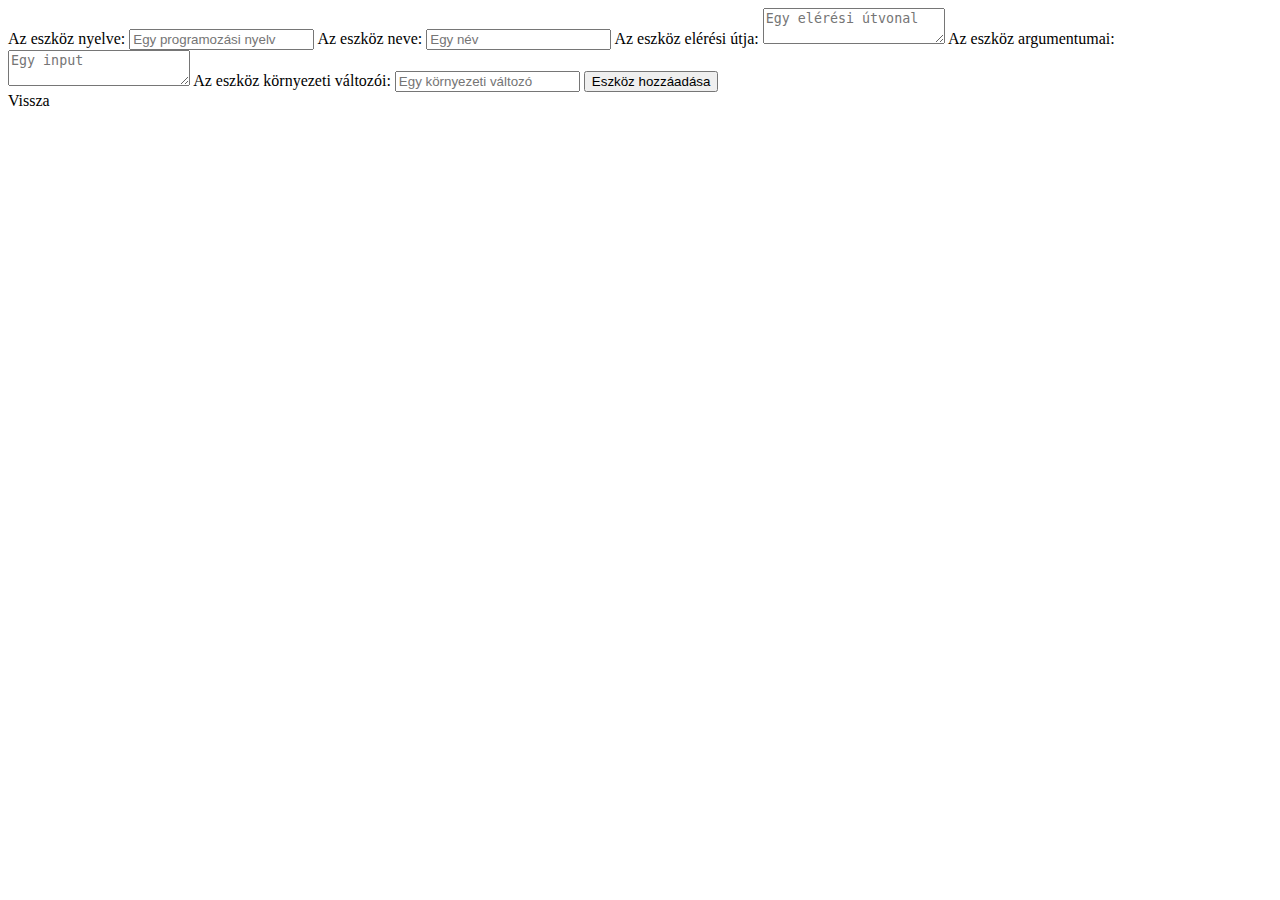
==== src/main/resources/templates/add-tool.html @ bfa0239b "refs #1 eszköz felvétel és listázás" ====
<!DOCTYPE html>
<html lang="en" xmlns="http://www.w3.org/1999/xhtml"
      xmlns:th="http://www.thymeleaf.org">
<head>
    <meta charset="UTF-8">
    <title>Title</title>
</head>
<body>

<form action="#" th:action="@{/addTool}" th:object="${tool}" method="post">
    <label for="language">Az eszköz nyelve:</label>
    <input type="text" th:field="*{language}" id="language" placeholder="Egy programozási nyelv">
    <span th:if="${#fields.hasErrors('language')}" th:errors="*{language}"></span>

    <label for="name">Az eszköz neve:</label>
    <input type="text" th:field="*{name}" id="name" placeholder="Egy név">
    <span th:if="${#fields.hasErrors('language')}" th:errors="*{language}"></span>

    <label for="path">Az eszköz elérési útja:</label>
    <textarea th:field="*{path}" id="path" placeholder="Egy elérési útvonal"></textarea>

    <label for="input">Az eszköz argumentumai:</label>
    <textarea th:field="*{arguments}" id="input" placeholder="Egy input"></textarea>
    <span th:if="${#fields.hasErrors()}" th:errors="*{arguments}"></span>

    <label for="environmentArgs">Az eszköz környezeti változói:</label>
    <input type="text" th:field="*{environmentArgs}" id="environmentArgs" placeholder="Egy környezeti változó">
    <input type="submit" value="Eszköz hozzáadása">
</form>
<a th:href="@{/toolList}">
    Vissza
</a>
</body>
</html>
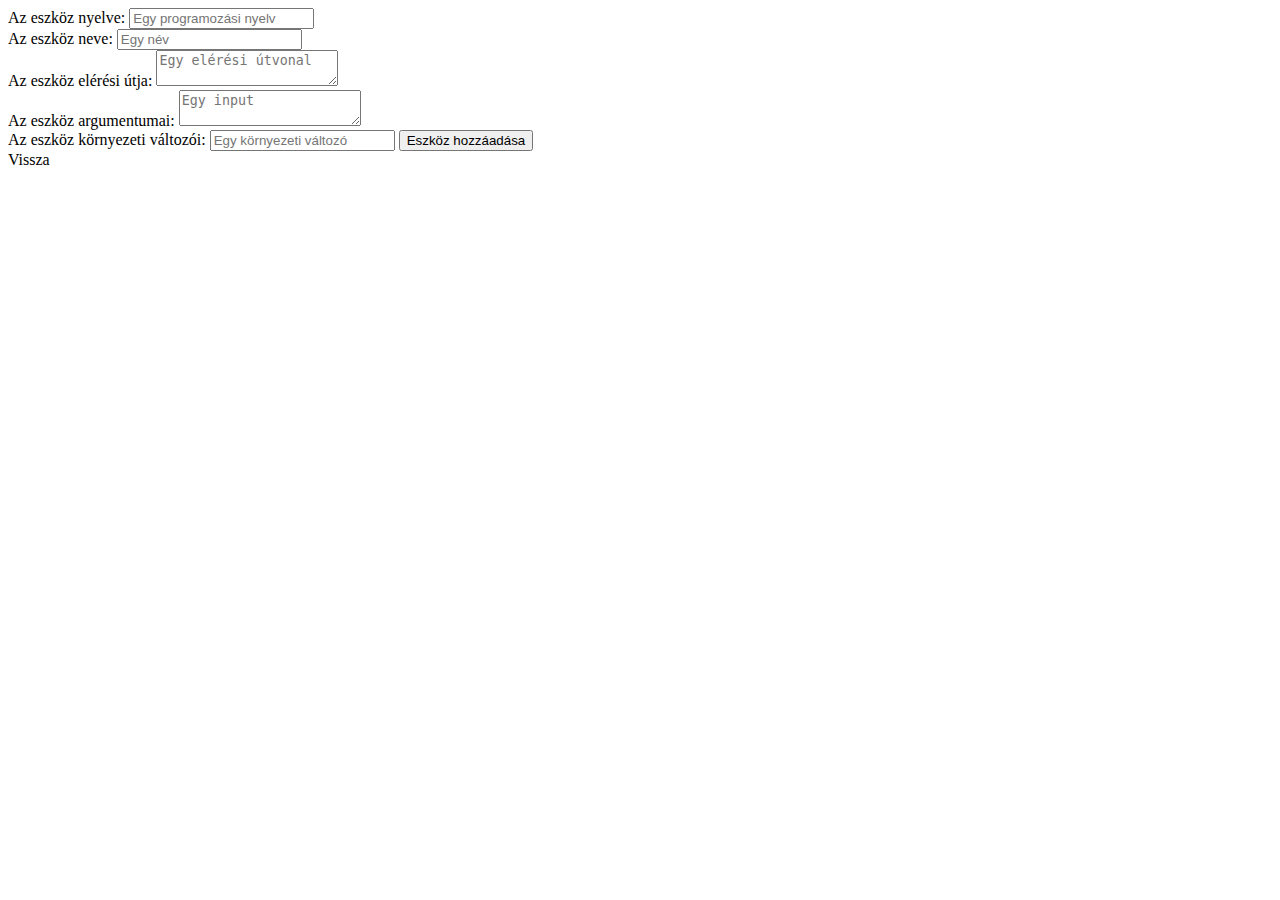
==== commit df256451: "Update" ====
--- a/src/main/resources/templates/add-tool.html
+++ b/src/main/resources/templates/add-tool.html
@@ -4,28 +4,43 @@
 <head>
     <meta charset="UTF-8">
     <title>Title</title>
+    <link th:href="@{https://cdn.jsdelivr.net/npm/bootstrap@5.1.3/dist/css/bootstrap.min.css}" rel="stylesheet"
+          integrity="sha384-1BmE4kWBq78iYhFldvKuhfTAU6auU8tT94WrHftjDbrCEXSU1oBoqyl2QvZ6jIW3" crossorigin="anonymous">
 </head>
 <body>
 
-<form action="#" th:action="@{/addTool}" th:object="${tool}" method="post">
-    <label for="language">Az eszköz nyelve:</label>
-    <input type="text" th:field="*{language}" id="language" placeholder="Egy programozási nyelv">
-    <span th:if="${#fields.hasErrors('language')}" th:errors="*{language}"></span>
+<div th:insert="header :: navbar"></div>
+<form action="#" th:action="@{/addTool/{id}(id=${tool.getId()})}" th:object="${tool}" method="post">
+    <div class="form-group">
+        <label for="language">Az eszköz nyelve:</label>
+        <input type="text" th:field="*{language}" id="language" placeholder="Egy programozási nyelv">
+        <span th:if="${#fields.hasErrors('language')}" th:errors="*{language}"></span>
+    </div>
 
-    <label for="name">Az eszköz neve:</label>
-    <input type="text" th:field="*{name}" id="name" placeholder="Egy név">
-    <span th:if="${#fields.hasErrors('language')}" th:errors="*{language}"></span>
+    <div class="form-group">
+        <label for="name">Az eszköz neve:</label>
+        <input type="text" th:field="*{name}" id="name" placeholder="Egy név">
+        <span th:if="${#fields.hasErrors('language')}" th:errors="*{language}"></span>
+    </div>
 
-    <label for="path">Az eszköz elérési útja:</label>
-    <textarea th:field="*{path}" id="path" placeholder="Egy elérési útvonal"></textarea>
 
-    <label for="input">Az eszköz argumentumai:</label>
-    <textarea th:field="*{arguments}" id="input" placeholder="Egy input"></textarea>
-    <span th:if="${#fields.hasErrors()}" th:errors="*{arguments}"></span>
+    <div class="form-group">
+        <label for="path">Az eszköz elérési útja:</label>
+        <textarea th:field="*{path}" id="path" placeholder="Egy elérési útvonal"></textarea>
+    </div>
 
-    <label for="environmentArgs">Az eszköz környezeti változói:</label>
-    <input type="text" th:field="*{environmentArgs}" id="environmentArgs" placeholder="Egy környezeti változó">
-    <input type="submit" value="Eszköz hozzáadása">
+    <div class="form-group">
+        <label for="input">Az eszköz argumentumai:</label>
+        <textarea th:field="*{arguments}" id="input" placeholder="Egy input"></textarea>
+        <span th:if="${#fields.hasErrors()}" th:errors="*{arguments}"></span>
+    </div>
+
+
+    <div class="form-group">
+        <label for="environmentArgs">Az eszköz környezeti változói:</label>
+        <input type="text" th:field="*{environmentArgs}" id="environmentArgs" placeholder="Egy környezeti változó">
+        <input type="submit" value="Eszköz hozzáadása">
+    </div>
 </form>
 <a th:href="@{/toolList}">
     Vissza
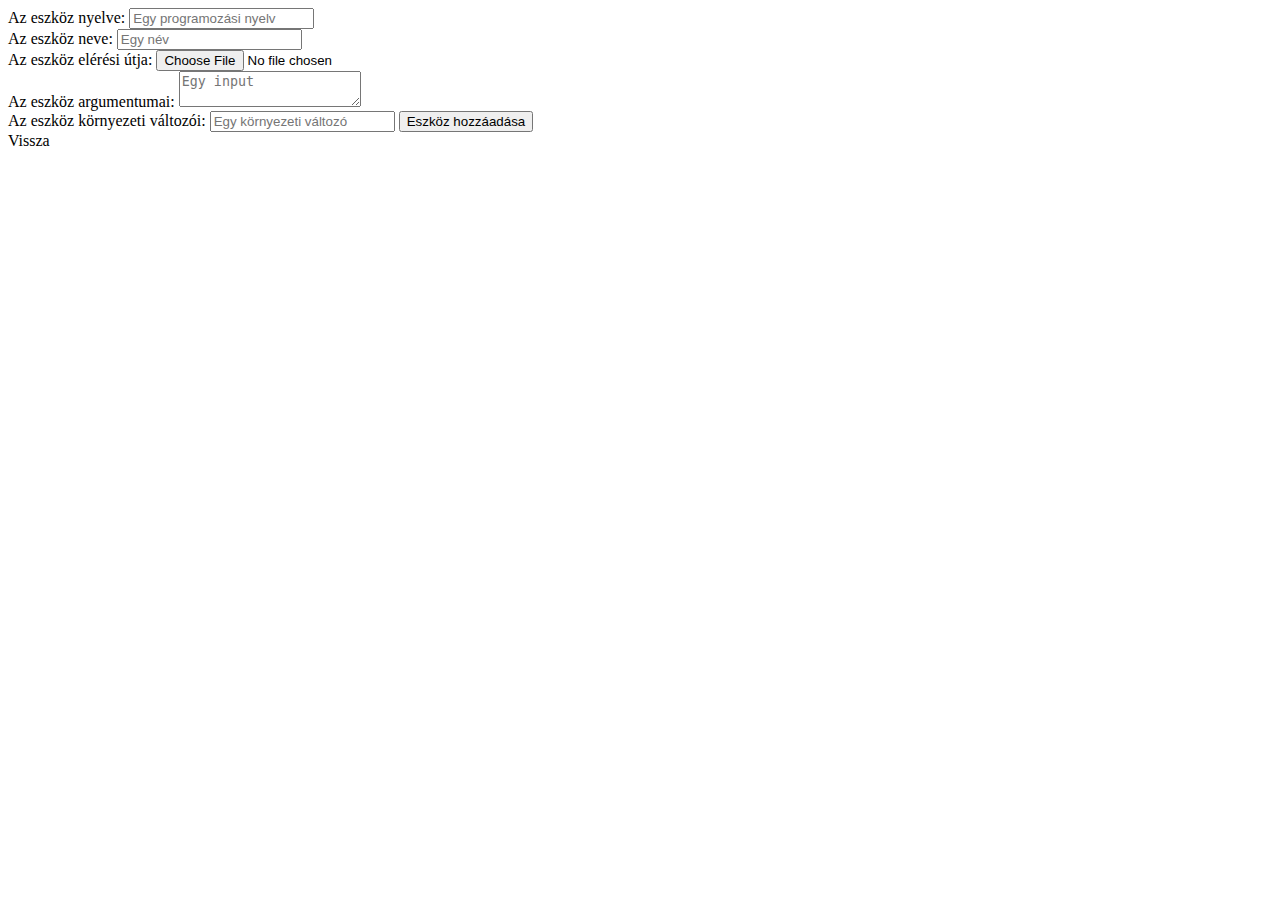
==== commit 4721c2a6: "onePath" ====
--- a/src/main/resources/templates/add-tool.html
+++ b/src/main/resources/templates/add-tool.html
@@ -26,7 +26,7 @@
 
     <div class="form-group">
         <label for="path">Az eszköz elérési útja:</label>
-        <textarea th:field="*{path}" id="path" placeholder="Egy elérési útvonal"></textarea>
+        <input type="file" th:field="*{path}" id="path" placeholder="Egy elérési útvonal">
     </div>
 
     <div class="form-group">
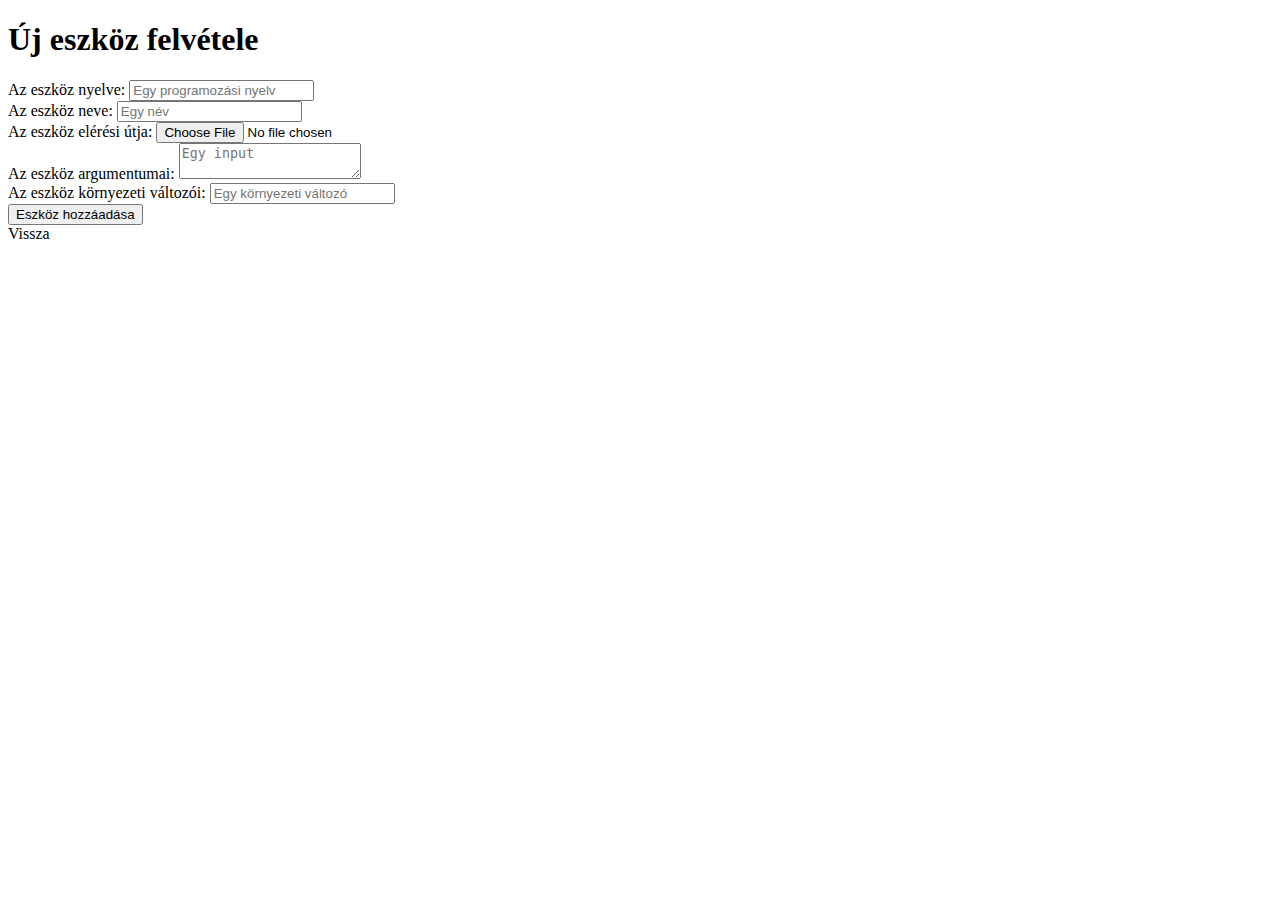
==== commit 5171a5b6: "frontend update" ====
--- a/src/main/resources/templates/add-tool.html
+++ b/src/main/resources/templates/add-tool.html
@@ -6,44 +6,52 @@
     <title>Title</title>
     <link th:href="@{https://cdn.jsdelivr.net/npm/bootstrap@5.1.3/dist/css/bootstrap.min.css}" rel="stylesheet"
           integrity="sha384-1BmE4kWBq78iYhFldvKuhfTAU6auU8tT94WrHftjDbrCEXSU1oBoqyl2QvZ6jIW3" crossorigin="anonymous">
+    <link th:href="@{/css/form.css}" rel="stylesheet">
+    <link th:href="@{/css/global.css}" rel="stylesheet">
 </head>
 <body>
 
 <div th:insert="header :: navbar"></div>
-<form action="#" th:action="@{/addTool/{id}(id=${tool.getId()})}" th:object="${tool}" method="post">
-    <div class="form-group">
-        <label for="language">Az eszköz nyelve:</label>
-        <input type="text" th:field="*{language}" id="language" placeholder="Egy programozási nyelv">
-        <span th:if="${#fields.hasErrors('language')}" th:errors="*{language}"></span>
-    </div>
+<div class="main">
+    <h1>Új eszköz felvétele</h1>
+    <form action="#" th:action="@{/addTool/{id}(id=${tool.getId()})}" th:object="${tool}" method="post">
+        <div class="form-item">
+            <label for="language">Az eszköz nyelve:</label>
+            <input type="text" th:field="*{language}" id="language" placeholder="Egy programozási nyelv">
+            <span th:if="${#fields.hasErrors('language')}" th:errors="*{language}"></span>
+        </div>
 
-    <div class="form-group">
-        <label for="name">Az eszköz neve:</label>
-        <input type="text" th:field="*{name}" id="name" placeholder="Egy név">
-        <span th:if="${#fields.hasErrors('language')}" th:errors="*{language}"></span>
-    </div>
+        <div class="form-item">
+            <label for="name">Az eszköz neve:</label>
+            <input type="text" th:field="*{name}" id="name" placeholder="Egy név">
+            <span th:if="${#fields.hasErrors('language')}" th:errors="*{language}"></span>
+        </div>
 
 
-    <div class="form-group">
-        <label for="path">Az eszköz elérési útja:</label>
-        <input type="file" th:field="*{path}" id="path" placeholder="Egy elérési útvonal">
-    </div>
+        <div class="form-item">
+            <label for="path">Az eszköz elérési útja:</label>
+            <input type="file" th:field="*{path}" id="path" placeholder="Egy elérési útvonal">
+        </div>
 
-    <div class="form-group">
-        <label for="input">Az eszköz argumentumai:</label>
-        <textarea th:field="*{arguments}" id="input" placeholder="Egy input"></textarea>
-        <span th:if="${#fields.hasErrors()}" th:errors="*{arguments}"></span>
-    </div>
+        <div class="form-item">
+            <label for="input">Az eszköz argumentumai:</label>
+            <textarea th:field="*{arguments}" id="input" placeholder="Egy input"></textarea>
+            <span th:if="${#fields.hasErrors()}" th:errors="*{arguments}"></span>
+        </div>
 
 
-    <div class="form-group">
-        <label for="environmentArgs">Az eszköz környezeti változói:</label>
-        <input type="text" th:field="*{environmentArgs}" id="environmentArgs" placeholder="Egy környezeti változó">
-        <input type="submit" value="Eszköz hozzáadása">
-    </div>
-</form>
-<a th:href="@{/toolList}">
-    Vissza
-</a>
+        <div class="form-item">
+            <label for="environmentArgs">Az eszköz környezeti változói:</label>
+            <input type="text" th:field="*{environmentArgs}" id="environmentArgs" placeholder="Egy környezeti változó">
+        </div>
+        <div class="form-item">
+            <input class="button_top"  type="submit" value="Eszköz hozzáadása">
+        </div>
+    </form>
+    <a th:href="@{/toolList}">
+        Vissza
+    </a>
+</div>
+
 </body>
 </html>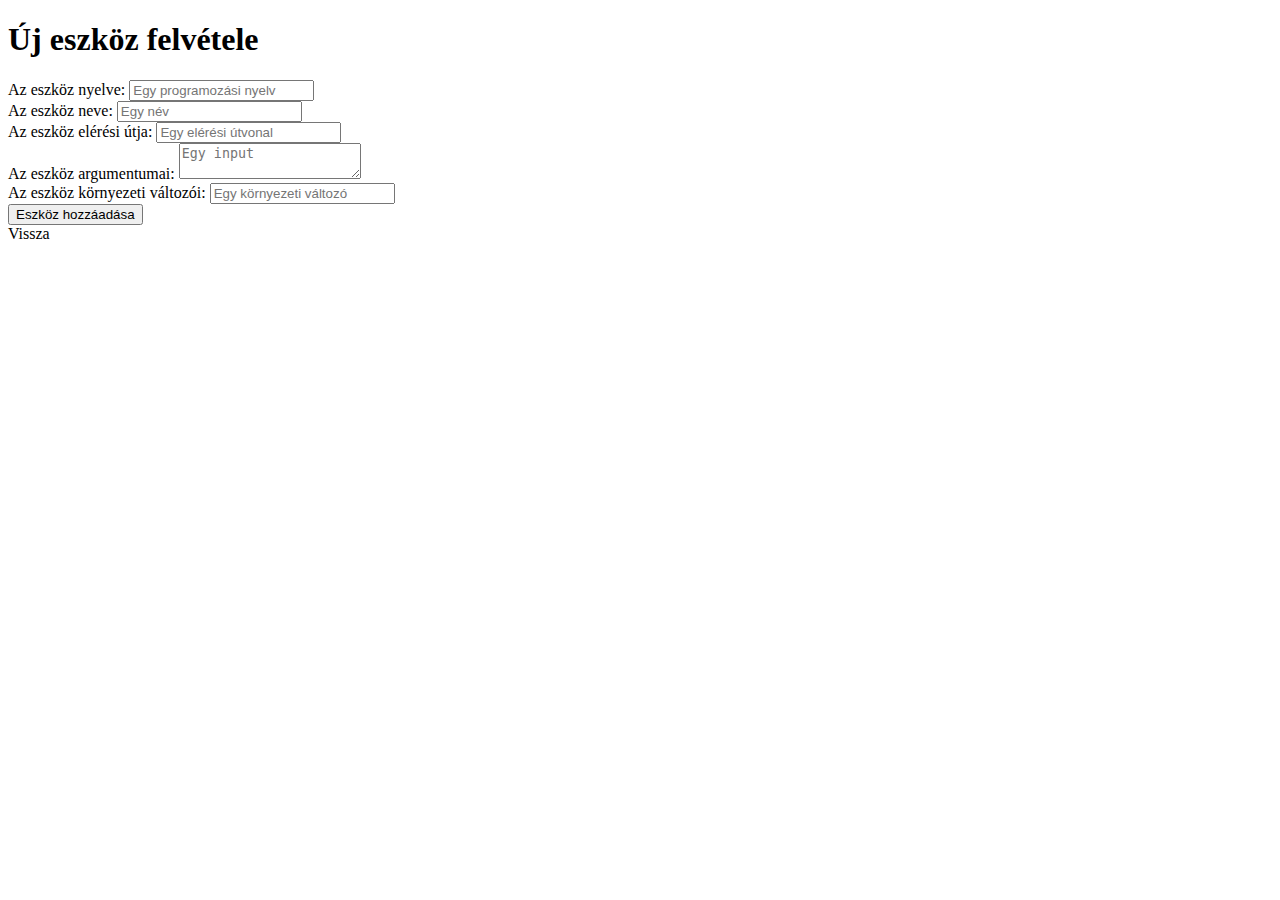
==== commit e754d867: "update" ====
--- a/src/main/resources/templates/add-tool.html
+++ b/src/main/resources/templates/add-tool.html
@@ -3,7 +3,7 @@
       xmlns:th="http://www.thymeleaf.org">
 <head>
     <meta charset="UTF-8">
-    <title>Title</title>
+    <title>Eszköz hozzáadása</title>
     <link th:href="@{https://cdn.jsdelivr.net/npm/bootstrap@5.1.3/dist/css/bootstrap.min.css}" rel="stylesheet"
           integrity="sha384-1BmE4kWBq78iYhFldvKuhfTAU6auU8tT94WrHftjDbrCEXSU1oBoqyl2QvZ6jIW3" crossorigin="anonymous">
     <link th:href="@{/css/form.css}" rel="stylesheet">
@@ -30,7 +30,7 @@
 
         <div class="form-item">
             <label for="path">Az eszköz elérési útja:</label>
-            <input type="file" th:field="*{path}" id="path" placeholder="Egy elérési útvonal">
+            <input type="text" th:field="*{path}" id="path" placeholder="Egy elérési útvonal">
         </div>
 
         <div class="form-item">
